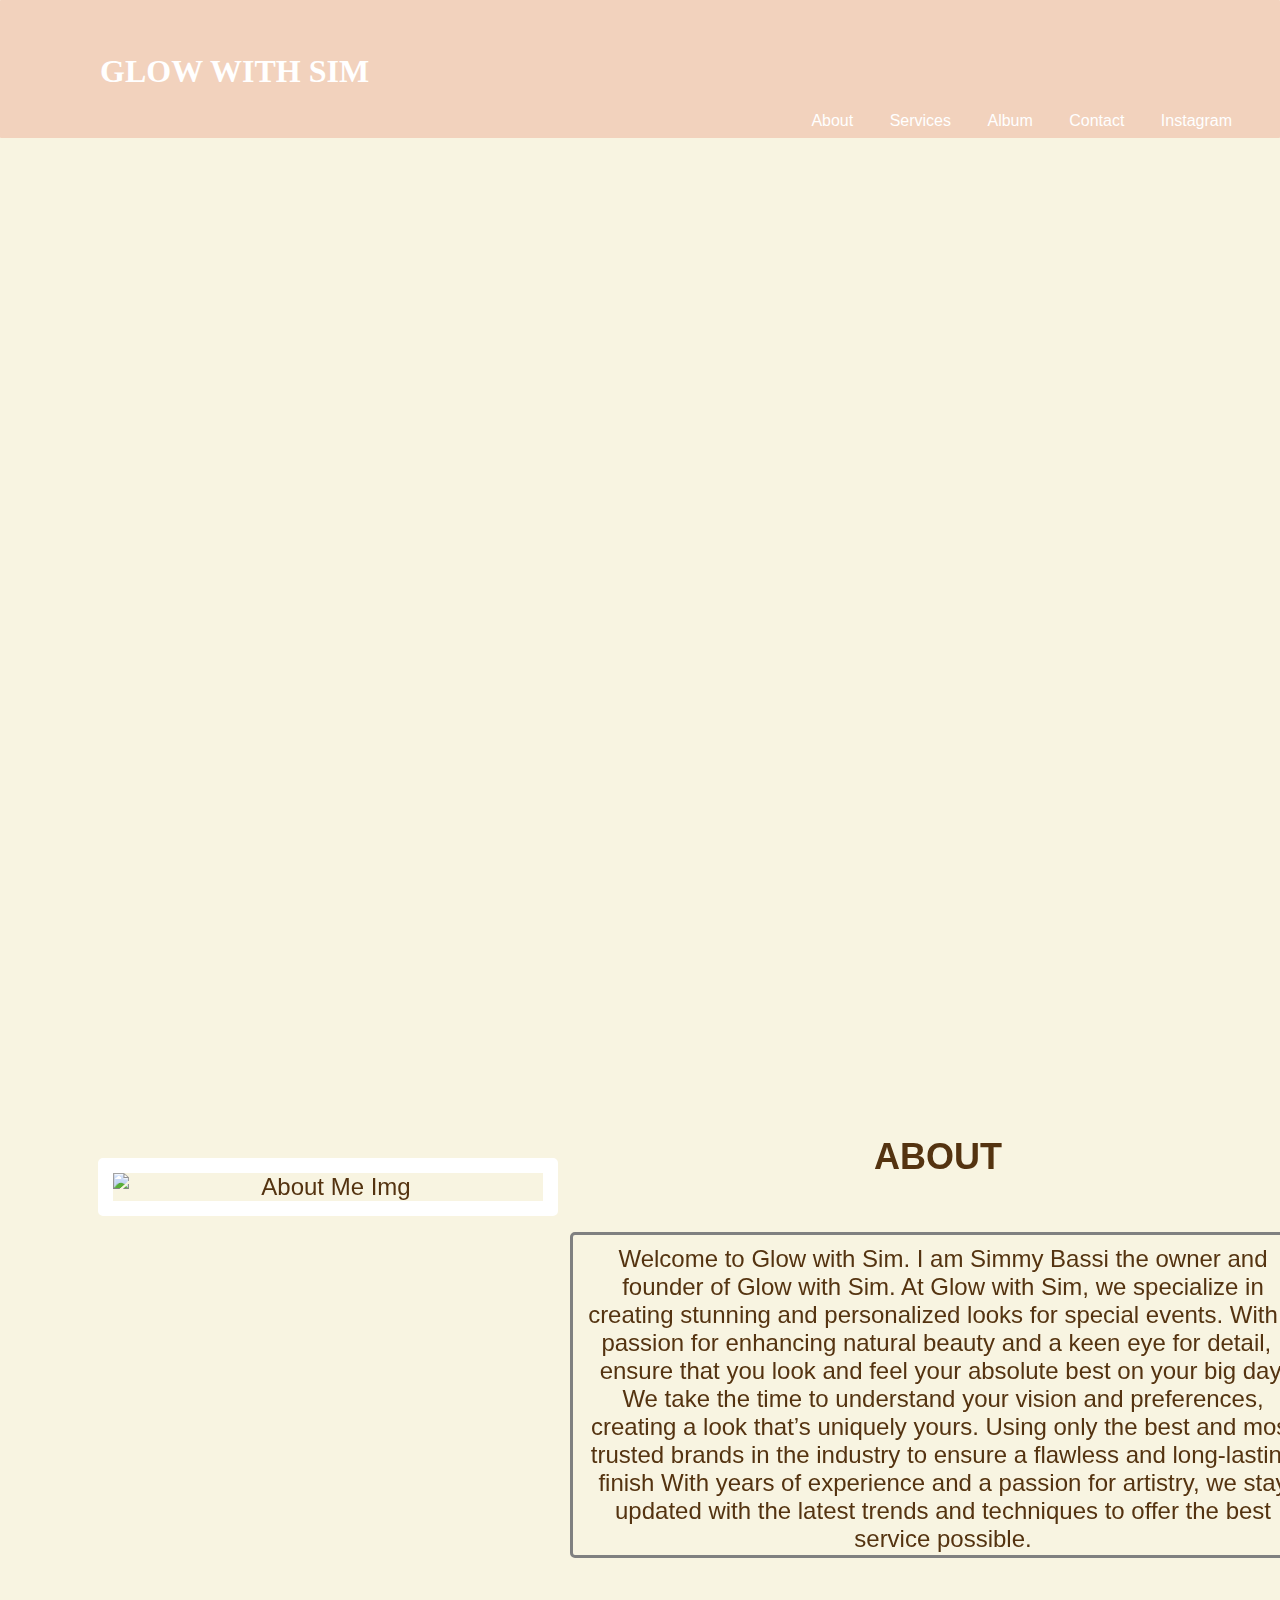
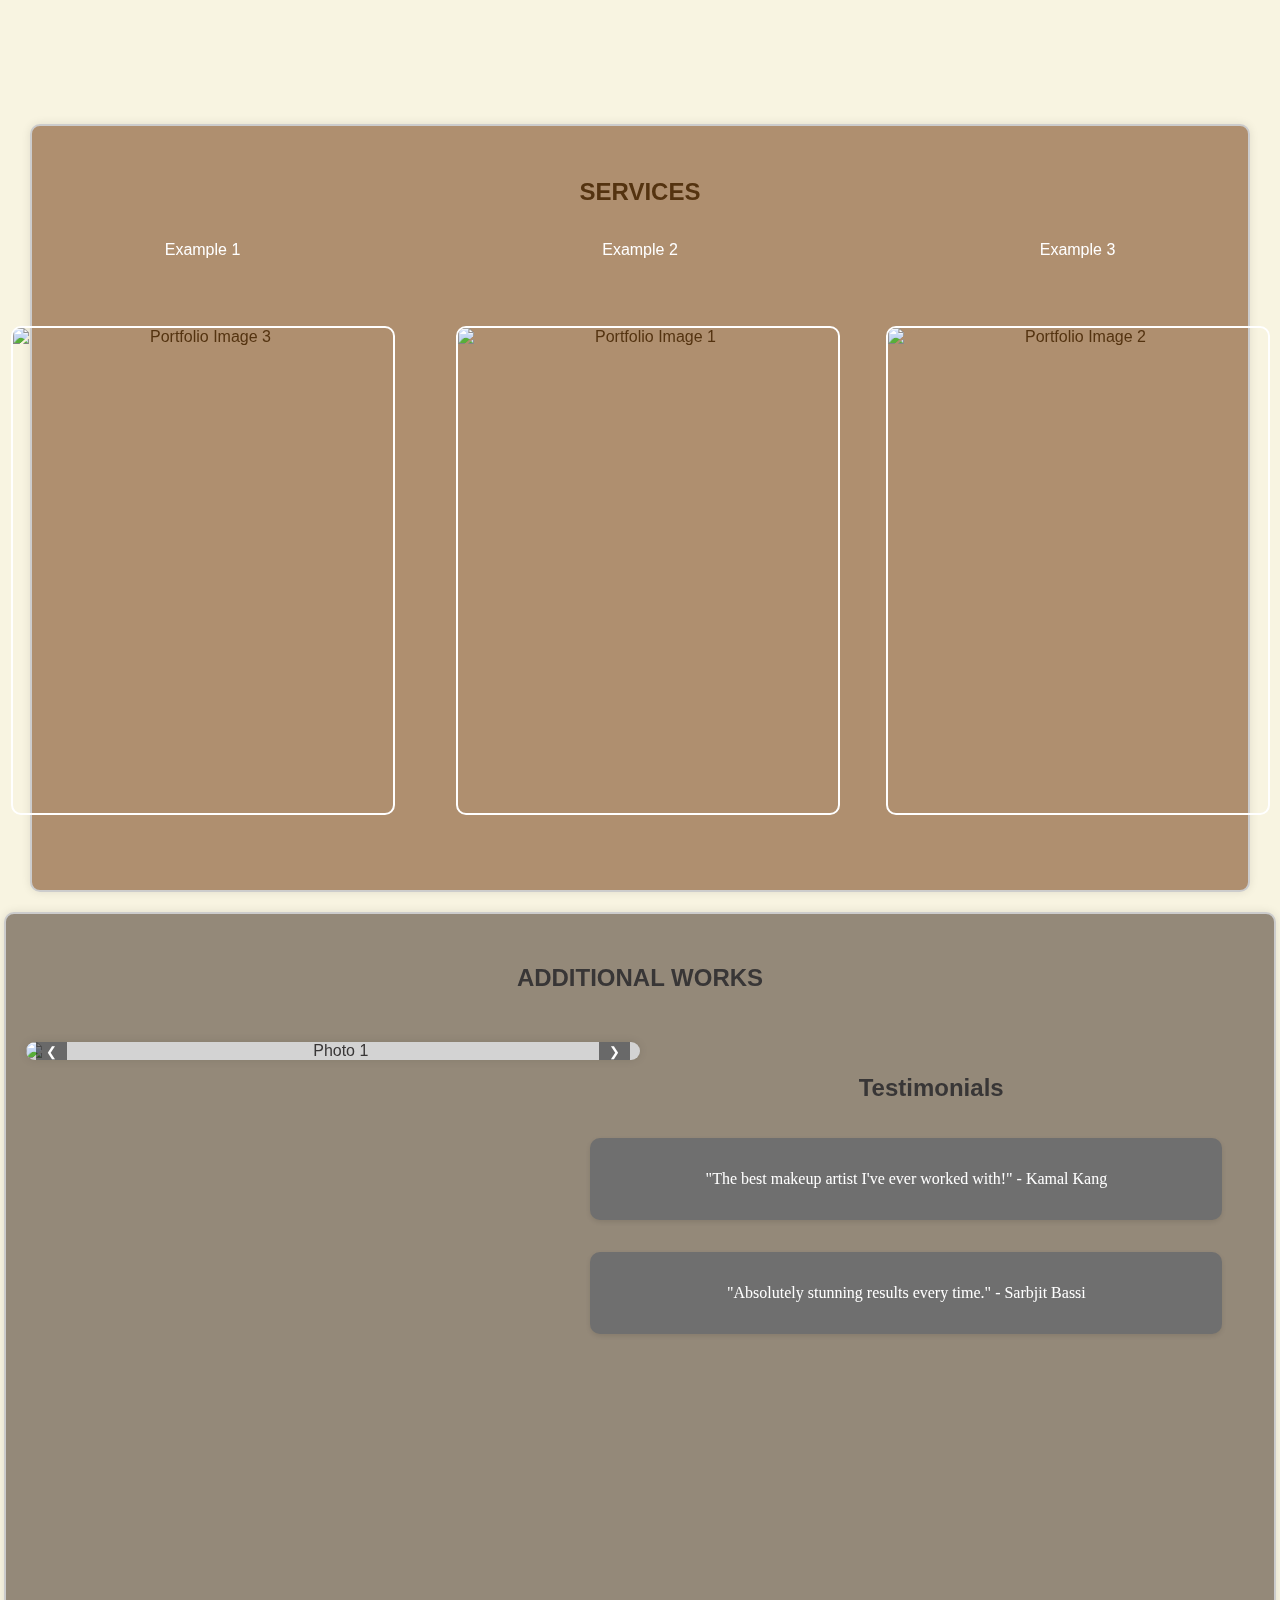
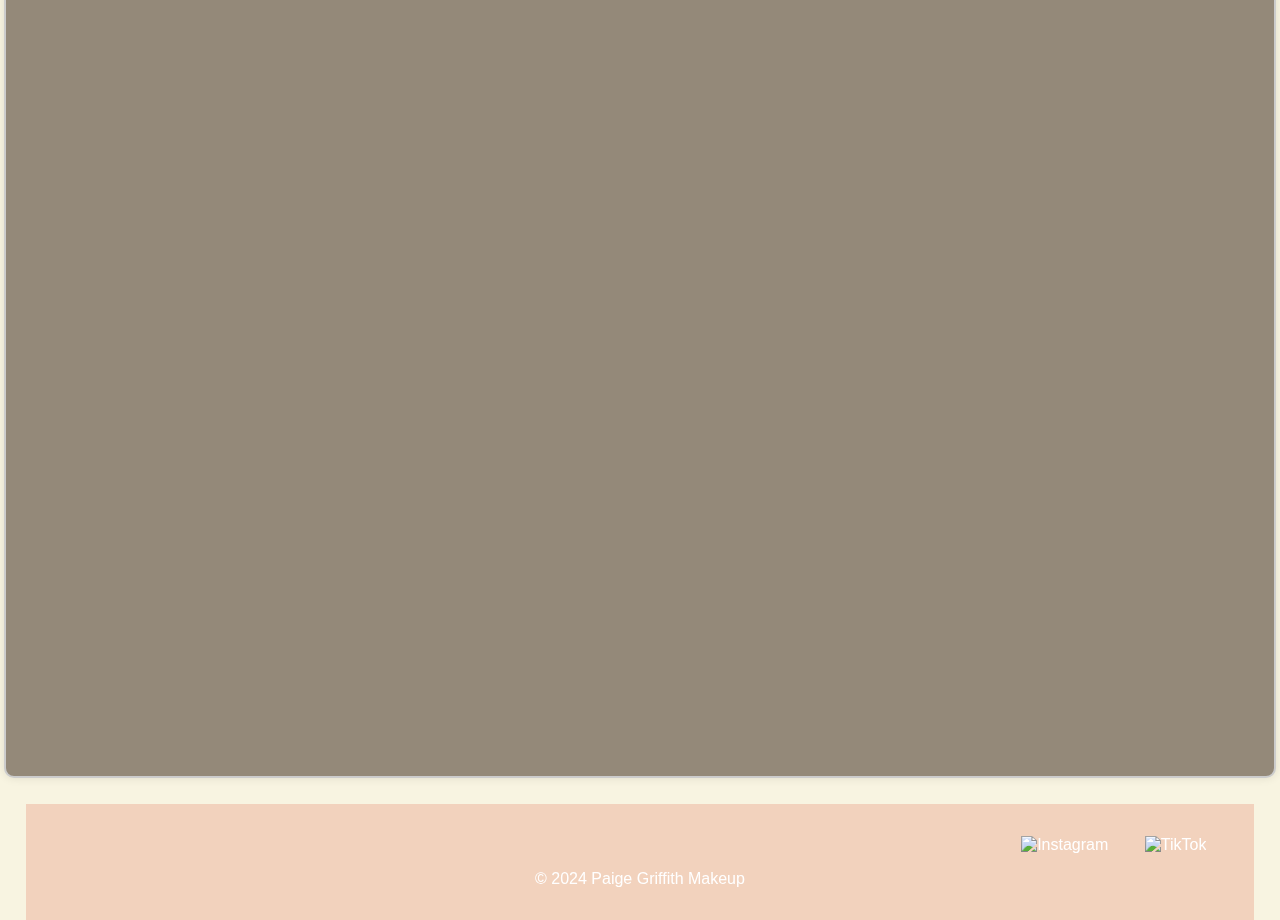
==== index.html @ 6a046920 "Add files via upload" ====
<!DOCTYPE html>
<html lang="en">
<head>
    <meta charset="UTF-8">
    <meta name="viewport" content="width=device-width, initial-scale=1.0">
    <title>GLOW WITH SIM</title>
    <link rel="stylesheet" href="styles.css">

</head>
<body>
    <header>
        <header class="sticky-header">
        <h1 class="header-text">GLOW WITH SIM</h1>
        <nav>
            <ul>
                <li><a href="#about">About</a></li>
                <li><a href="#portfolio">Services</a></li>
                <li><a href="#Album">Album</a></li>
                <li><a href="#contact">Contact</a></li>
                <li><a href="https://www.instagram.com/glow_with_sim?igsh=bjJ4YWV2a25ub2N1">Instagram</a></li>

            </ul>
        </nav>
    </header>
    <div class="background"></div>
    <section id="about">
        <div class="about"></div>
        <h2 class="title">ABOUT</h2>
        <img src="IMG_4478.jpg" class= "Me-image" alt="About Me Img">
        <p class="outline-box">Welcome to Glow with Sim. I am Simmy Bassi the owner and founder of Glow with Sim.
             At Glow with Sim, we specialize in creating stunning and personalized looks for 
             special events. With a passion for enhancing natural beauty and a keen eye for 
             detail, I ensure that you look and feel your absolute best on your big day. 
             We take the time to understand your vision and preferences, creating a look that’s 
             uniquely yours. Using only the best and most trusted brands in the industry to 
             ensure a flawless and long-lasting finish With years of experience and a passion 
             for artistry, we stay updated with the latest trends and techniques to offer the 
             best service possible. </p>
    </section>
    </section>
    <section id="portfolio">
        <h2 class="portfolio-text">SERVICES</h2>
        <div class="gallery">
            <div class="image-container">
            <img src="IMG_4476.jpg" Class= "portfolio-images-3" alt="Portfolio Image 3">
            <div class="overlay-text">Example 1</div>
            </div>
            <div class="image-container">
            <img src="/Users/sukhreetbassi/Pictures/Photos Library.photoslibrary/resources/renders/5/536D0361-6758-48A8-9AF7-FC2E2B9345D6_1_201_a.jpeg" Class= "portfolio-images-1" alt="Portfolio Image 1">
            <div class="overlay-text">Example 2</div>
            </div>
            <div class="image-container">
            <img src="IMG_4966.jpg" Class= "portfolio-images-2" alt="Portfolio Image 2">
            <div class="overlay-text">Example 3</div>
            </div>
         </div>   
        </section>
 <section id="Album"> 
    <h2 class= "album-text">ADDITIONAL WORKS</h2>
    <div class="slider">
        <div class="slides">
          <div class="slide"><img src="IMG_2303.jpg" alt="Photo 1"></div>
          <div class="slide"><img src="IMG_4101.jpg" alt="Photo 2"></div>
          <div class="slide"><img src="IMG_4480 (1).jpg" alt="Photo 3"></div>
          <div class="slide"><img src="IMG_4481.jpg" alt="Photo 4"></div>
          <div class="slide"><img src="IMG_5401.jpg" alt="Photo 5"></div>
        </div>
        <button class="prev" id="prevBtn">&#10094;</button>
        <button class="next" id="nextBtn">&#10095;</button>
      </div>
      <section>
        <h2>Testimonials</h2>
        <div class="testimonial">
            <p>"The best makeup artist I've ever worked with!" - Kamal Kang</p>
        </div>
        <div class="testimonial">
            <p>"Absolutely stunning results every time." - Sarbjit Bassi</p>

      </section> 

      <script src="script.js"></script>
    <footer>
        <nav>
            <ul>
                 <li><a href="https://www.instagram.com/glow_with_sim/?igsh=bjJ4YWV2a25ub2N1"><img src="Instagram_icon.png.webp" class="social-img" alt="Instagram"></a></li>
                 <li><a href="https://www.tiktok.com/@bassisimmy?lang=en"><img src="tiktok-icon-free-png.webp" class="social-img" alt="TikTok"></a></li>
                </ul>
             </nav>
        <p>&copy; 2024 Paige Griffith Makeup</p>
    </footer>
</body>
</html>
---- styles.css ----
#about {
    padding: 2em; 
    color: #543310;
    width: 100%; 
    margin: 20px auto;
    height: 550px;
    text-align: center;
    font-size: 24px;
}
.title{
    margin-left: 500px;

}


    .Me-image {
        float: LEFT;
        width: 430px; 
        height: auto; 
        border: 15px solid #FFF; 
        border-radius: 5px; 
        margin-left: 50px;
        margin-top: -50px;
        margin-bottom: 10px;
}
body {
    font-family: Arial, sans-serif;
    margin: 0;
    padding: 0;
    box-sizing: border-box;
    background-color: #F8F4E1;
}

header {
    background-color: #F2D2BD;
    color: white; 
    text-align: left;
    position: left; 
    position: sticky;
    top: 0;
    padding: 1em 0;
    height: 90px; 
    z-index: 100; 
    border-radius: 1px; 
}
sticky-header {
    position: -webkit-sticky; 
    position: sticky;
    top: 0;
    z-index: 1000; 
}
header nav {
    text-align: right; 
    padding-right: 2em; 
    margin-top: 0em;
}
nav ul {
    list-style: none;
    padding: 0;
    justify-content: flex-end; 
    gap: 1em; 
    position: right;
    top: -1em; 
}
nav ul li {
    display: inline;
    margin: 0 1em;
}

nav ul li a {
    color: white;
    text-decoration: none;
}

section {
    padding: 2em;
    text-align: center;
}

.gallery {
    display: flex;
    justify-content: center;
    gap: 1em;
}

form {
    display: flex;
    flex-direction: column;
    align-items: center;
}

form label {
    margin-top: 1em;
}

form input, form textarea {
    width: 100%;
    max-width: 500px;
    padding: 0.5em;
    margin-top: 0.5em;
}

form button {
    margin-top: 1em;
    padding: 0.5em 2em;
}

footer {
    background-color: #F2D2BD;
    color: white;
    text-align: center;
    padding: 1em 0;
    margin-top: 1250px;
    width: 100%;
    
}
.portfolio-images-1{
    width: 30%; 
    height: 485px; 
    border: 2px solid #FFF; 
    border-radius: 10px; 
    margin-left: 15px;
    margin-top: 90px;
    position: relative;
    display: inline-block;
    display: block;

}
.portfolio-images-2{
    width: 30%; 
    height: 485px; 
    border: 2px solid #FFF; 
    border-radius: 10px; 
    margin: 10px;
    margin-top: 90px;
    position: relative;
    display: inline-block;
    display: block;
}
.portfolio-images-3{
    width: 30%; 
    height: 485px; 
    border: 2px solid #FFF; 
    border-radius: 10px; 
    margin: 10px;
    margin-top: 90px;
    position: relative;
    display: inline-block;
    display: block;
}
#portfolio{
    background-color: #AF8F6F; 
    padding: 2em; 
    color: #543310;
    border-radius: 10px; 
    box-shadow: 0 0 10px rgba(0, 0, 0, 0.1); 
    border: 2px solid #ccc; 
    margin-top: 10%;
    width: 90%; 
    height: 700px;
    padding: 20px; 
    padding: 2em; 
    margin: 20px auto;
}
.portfolio-text{
    text-align: center;
    font-family: 'Arial', sans-serif;
    
}  
.p-text{
    display: inline;
    align-items: center;
}

.header-text{
    margin-left: 100px;
}
.slider {
    float: left;
    width: 50%;
    height: 900px;
    margin: 20px auto;
    overflow: hidden;
    border-radius: 10px;
    box-shadow: 0 0 10px rgba(0, 0, 0, 0.1); 
    margin: 100px;

  }
  
.slides {
    display: flex;
    transition: transform 0.5s ease-in-out;
}
  
.slide {
    min-width: 100%;
    box-sizing: border-box;
    background-color: lightgray;
}
  
.slide img {
    width: 100%;
    height: 100%;
    object-fit: cover;
    display: block;
}
  
.prev, .next {
    position: absolute;
    top: 50%;
    transform: translateY(-50%);
    background-color: rgba(0, 0, 0, 0.5);
    color: white;
    border: none;
    padding: 10px;
    cursor: pointer;
    z-index: 1;
}
  
.prev {
    left: 10px;
}
  
.next {
    right: 10px;
 }
 #Album{
    background-color: #948979; 
    padding: 2em; 
    color: #383636;
    width: 96%; 
    margin: 20px auto;
    padding: 20px; 
    border: 2px solid #ccc; 
    border-radius: 10px; 
    box-shadow: 0 0 10px rgba(0, 0, 0, 0.1); 
    height: 1580%;
    background-image: url(So\ lovely.jpeg);
 }
 #contact{
    background-color: #948979; 
    padding: 2em; 
    color: #543310;
    width: 50%; 
    margin: 20px auto;
    padding: 20px; 
    border: 2px solid #ccc; 
    border-radius: 10px; 
    box-shadow: 0 0 10px rgba(0, 0, 0, 0.1); 
    height: 150%;
 }
.header-text{
    size: 300px;
    font-family: Georgia, 'Times New Roman', Times, serif;
}
.album-text{
    size: 500px;
    padding: 10px;
}
.social-img{
    display: inline;
    width: 50px;
    height: auto;
}
.slider {
    position: relative;
    width: 50%;
    height: auto;
    margin: 20px auto;
    overflow: hidden;
    border-radius: 10px;
    box-shadow: 0 0 10px rgba(0, 0, 0, 0.1);
  }
  

.testimonial {
    background-color: #6f6f6f;
    padding: 1rem;
    margin: 1rem auto;
    width: 80%;
    max-width: 600px;
    border-radius: 10px;
    box-shadow: 0 2px 5px rgba(0, 0, 0, 0.1);
    color: #FFF;
    font-family: Georgia, 'Times New Roman', Times, serif;
    float: right;
}
.background {
    background-image: url('Glow-withSim.png');
    background-size: cover;
    background-attachment: fixed;
    background-position: center;
    height: 100vh;
    position: relative;
}
.about-p{
    container: 10%;
    font-size: larger;
}
.outline-box {
    border: 2px solid black; 
    padding: 10px; /* Space between the border and the text */
    display: inline-block; /* Ensures the border fits tightly around the text */
    border-radius: 5px; /* Optional: Rounds the corners of the border */
    width: 720px; /* Fixed width */
    height: 300px; /* Fixed height */
    border: 3px solid grey; /* Optional: Border around the box */
    padding: 10px; /* Space between the border and the text */
    overflow:hidden;
    word-wrap: break-word; /* Ensures words break and wrap to the next line */
    overflow-wrap: break-word; 
}

.outline-box-dashed {
    border: 2px dashed black;
}

.outline-box-rounded {
    border: 2px solid black;
    border-radius: 10px;
}
.image-container {
    position: relative;
    display: inline-block; /* To display images in a line */
    margin: 10px; /* Optional: Space between images */
}

/* Image styling */
.image-container img {
    display: block;
    width: 380px;/* Ensure the image fits the container */
    height: 485px;
}


.image-container .overlay-text{
    position: absolute;
    top: 0; /* Position at the top of the image */
    left: 0; /* Position from the left side */
    width: 100%; /* Ensure the text overlay spans the full width of the image */
    color: white; /* Text color */
    padding: 5px; /* Space around the text */
    text-align: center; /* Center the text */
    font-size: 16px; /* Text size */
    box-sizing: border-box; /* Ensure padding is included in the element's total width and height */
}
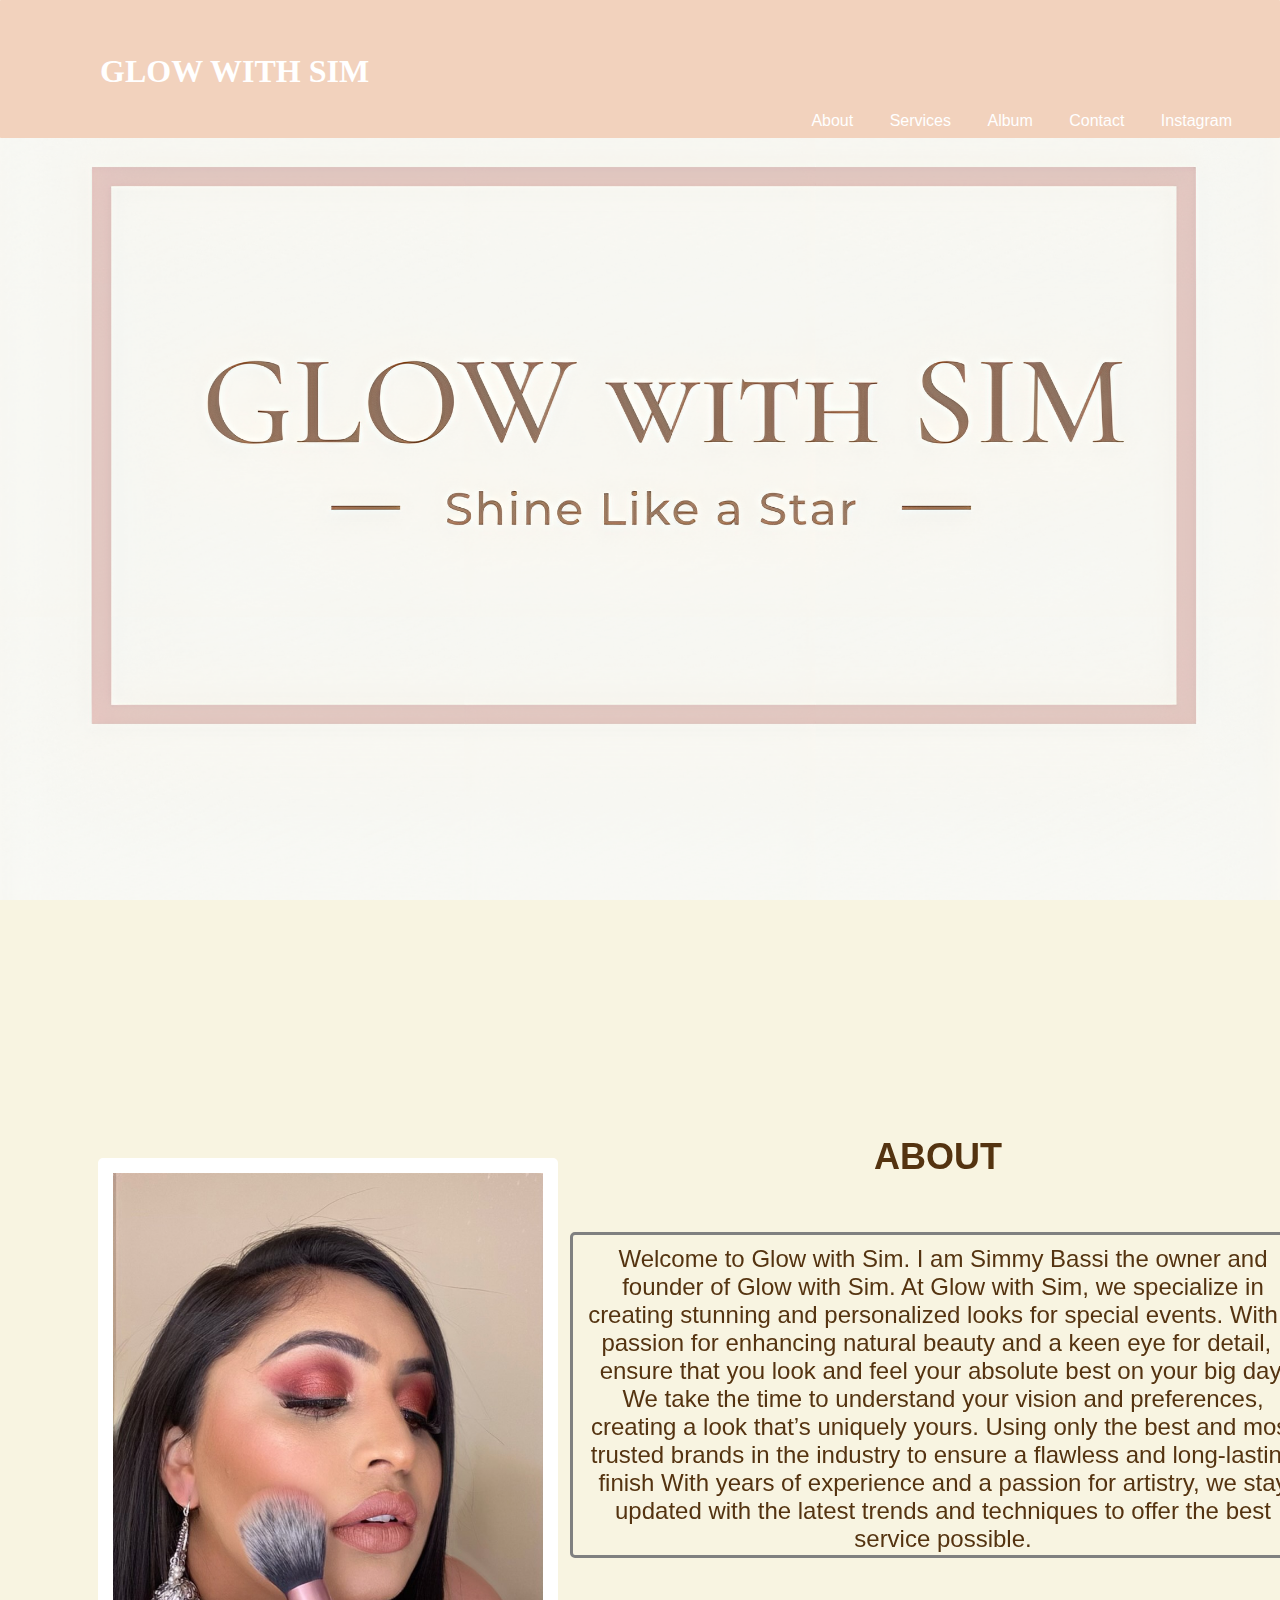
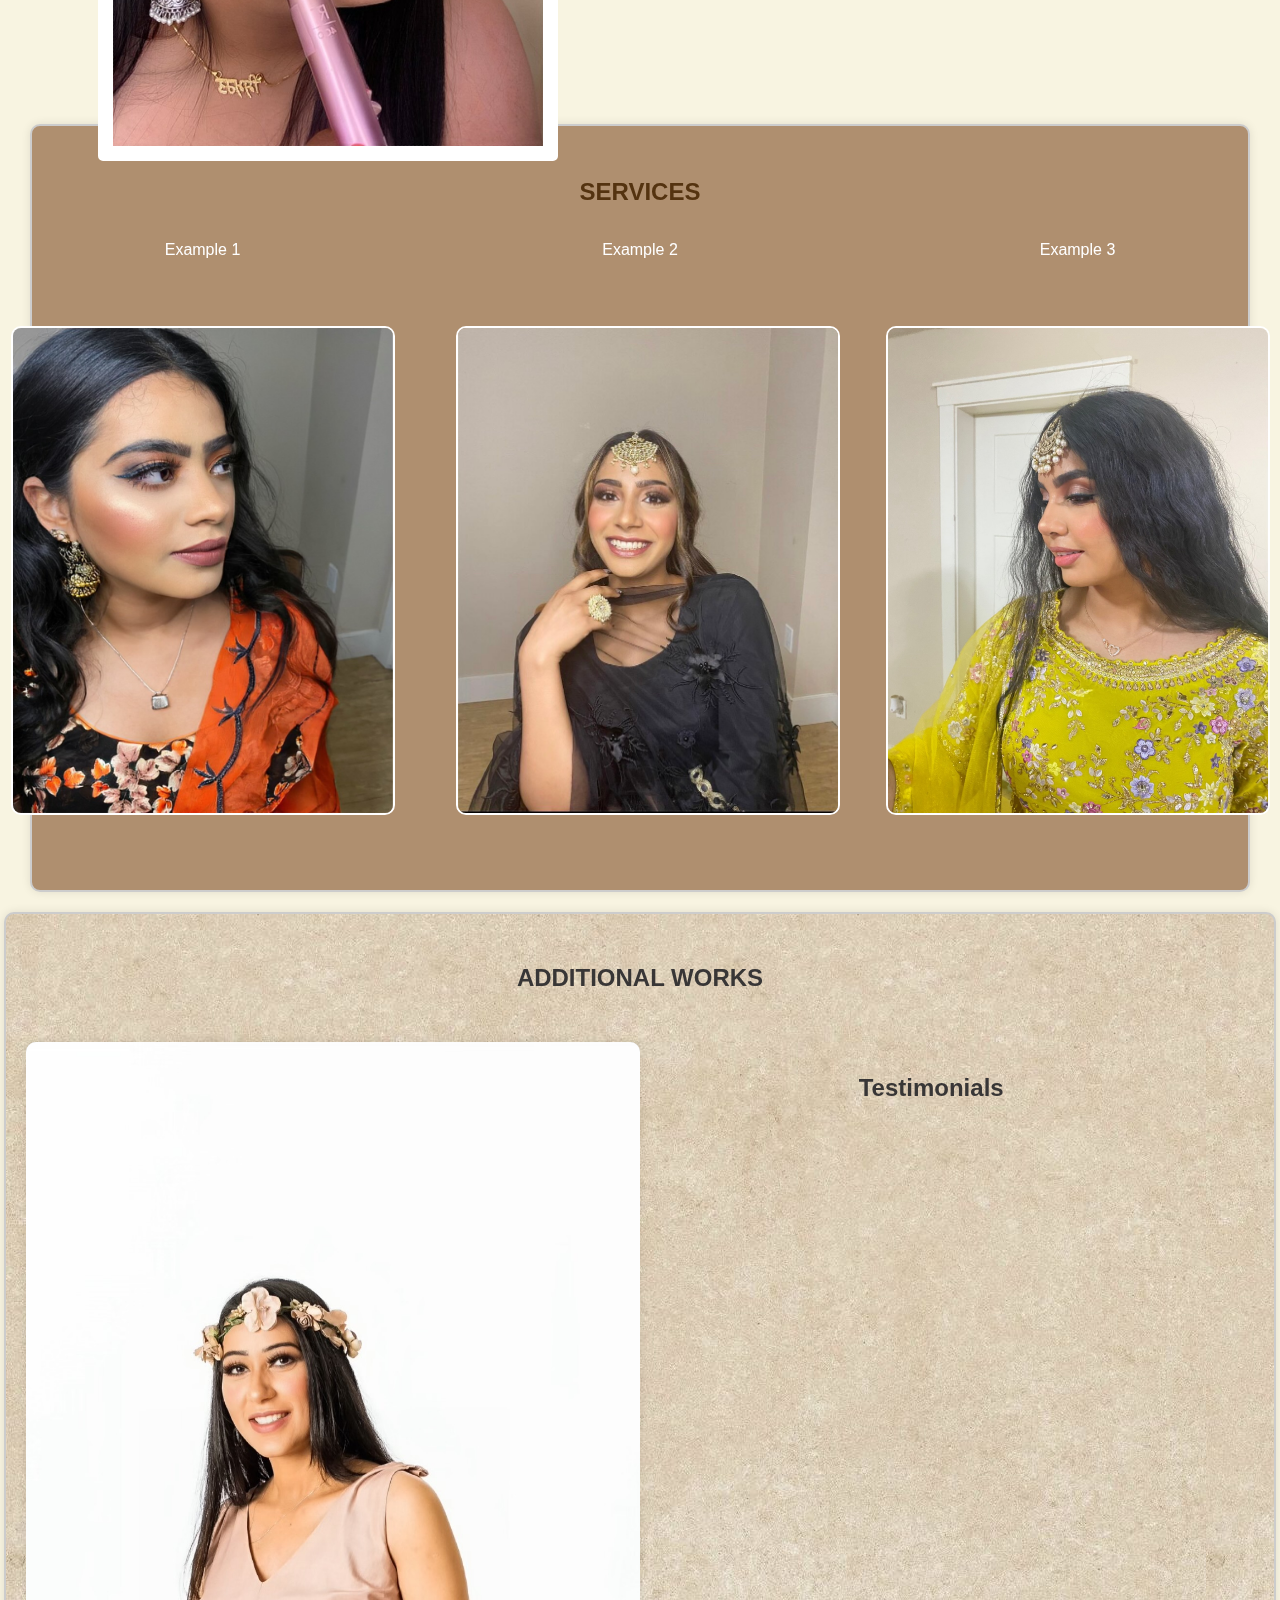
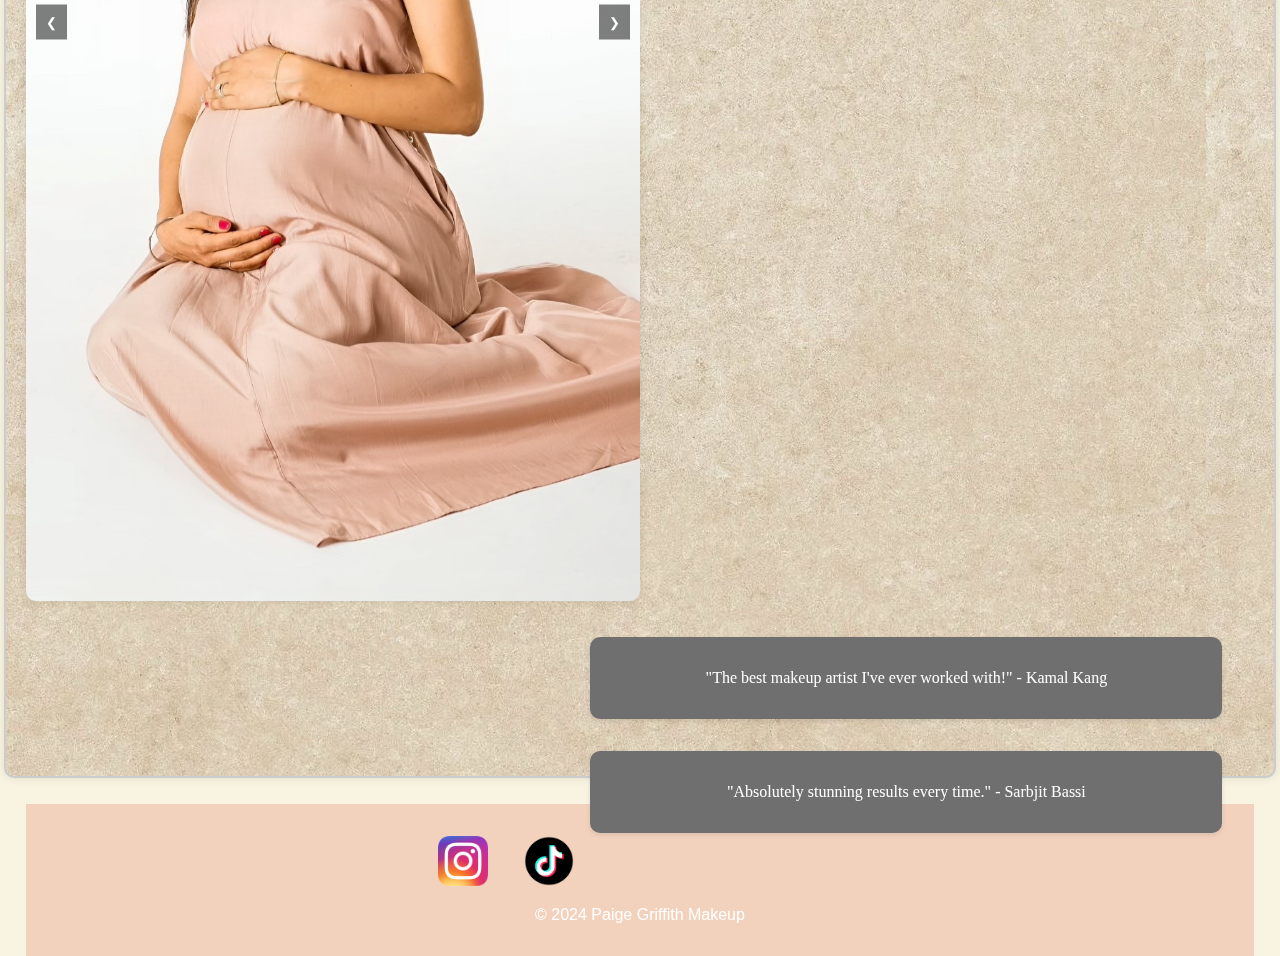
==== commit c29ffb59: "Update index.html" ====
--- a/index.html
+++ b/index.html
@@ -46,7 +46,7 @@
             <div class="overlay-text">Example 1</div>
             </div>
             <div class="image-container">
-            <img src="/Users/sukhreetbassi/Pictures/Photos Library.photoslibrary/resources/renders/5/536D0361-6758-48A8-9AF7-FC2E2B9345D6_1_201_a.jpeg" Class= "portfolio-images-1" alt="Portfolio Image 1">
+            <img src="IMG_1286.jpg" Class= "portfolio-images-1" alt="Portfolio Image 1">
             <div class="overlay-text">Example 2</div>
             </div>
             <div class="image-container">
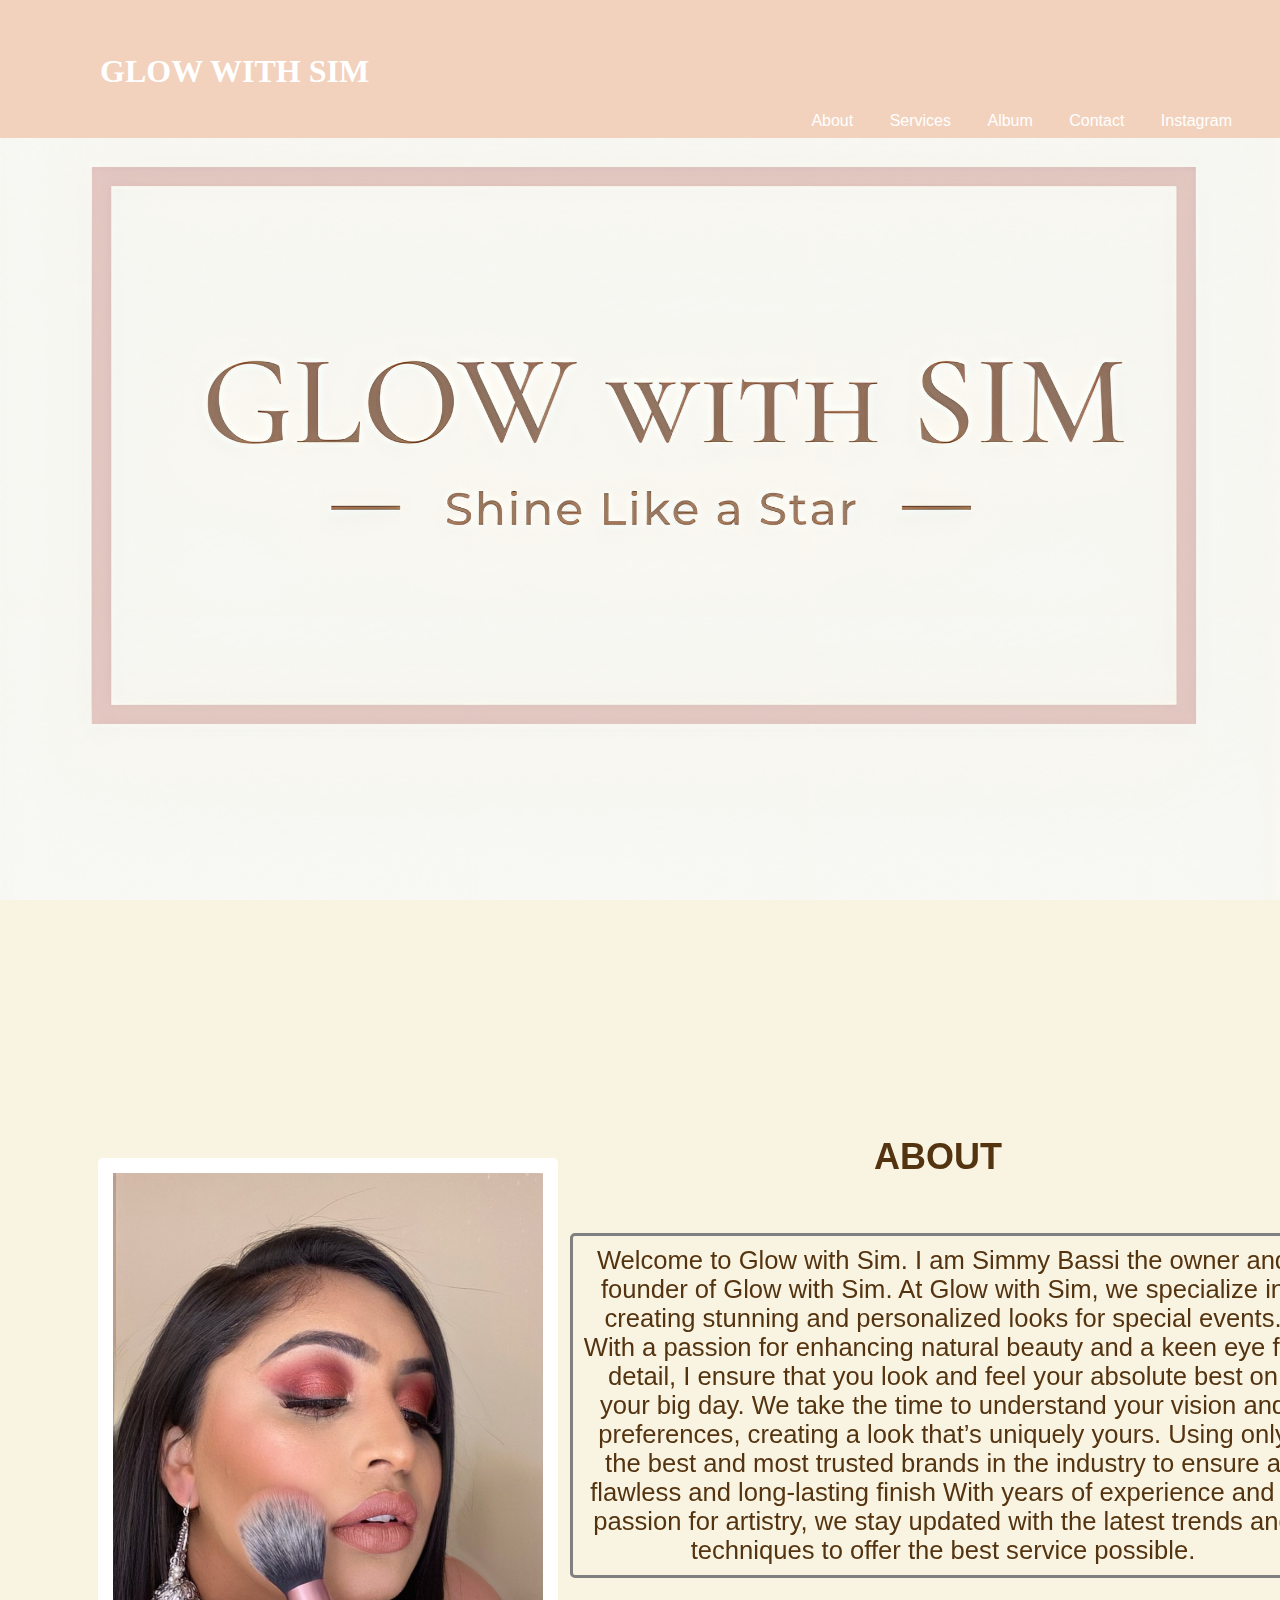
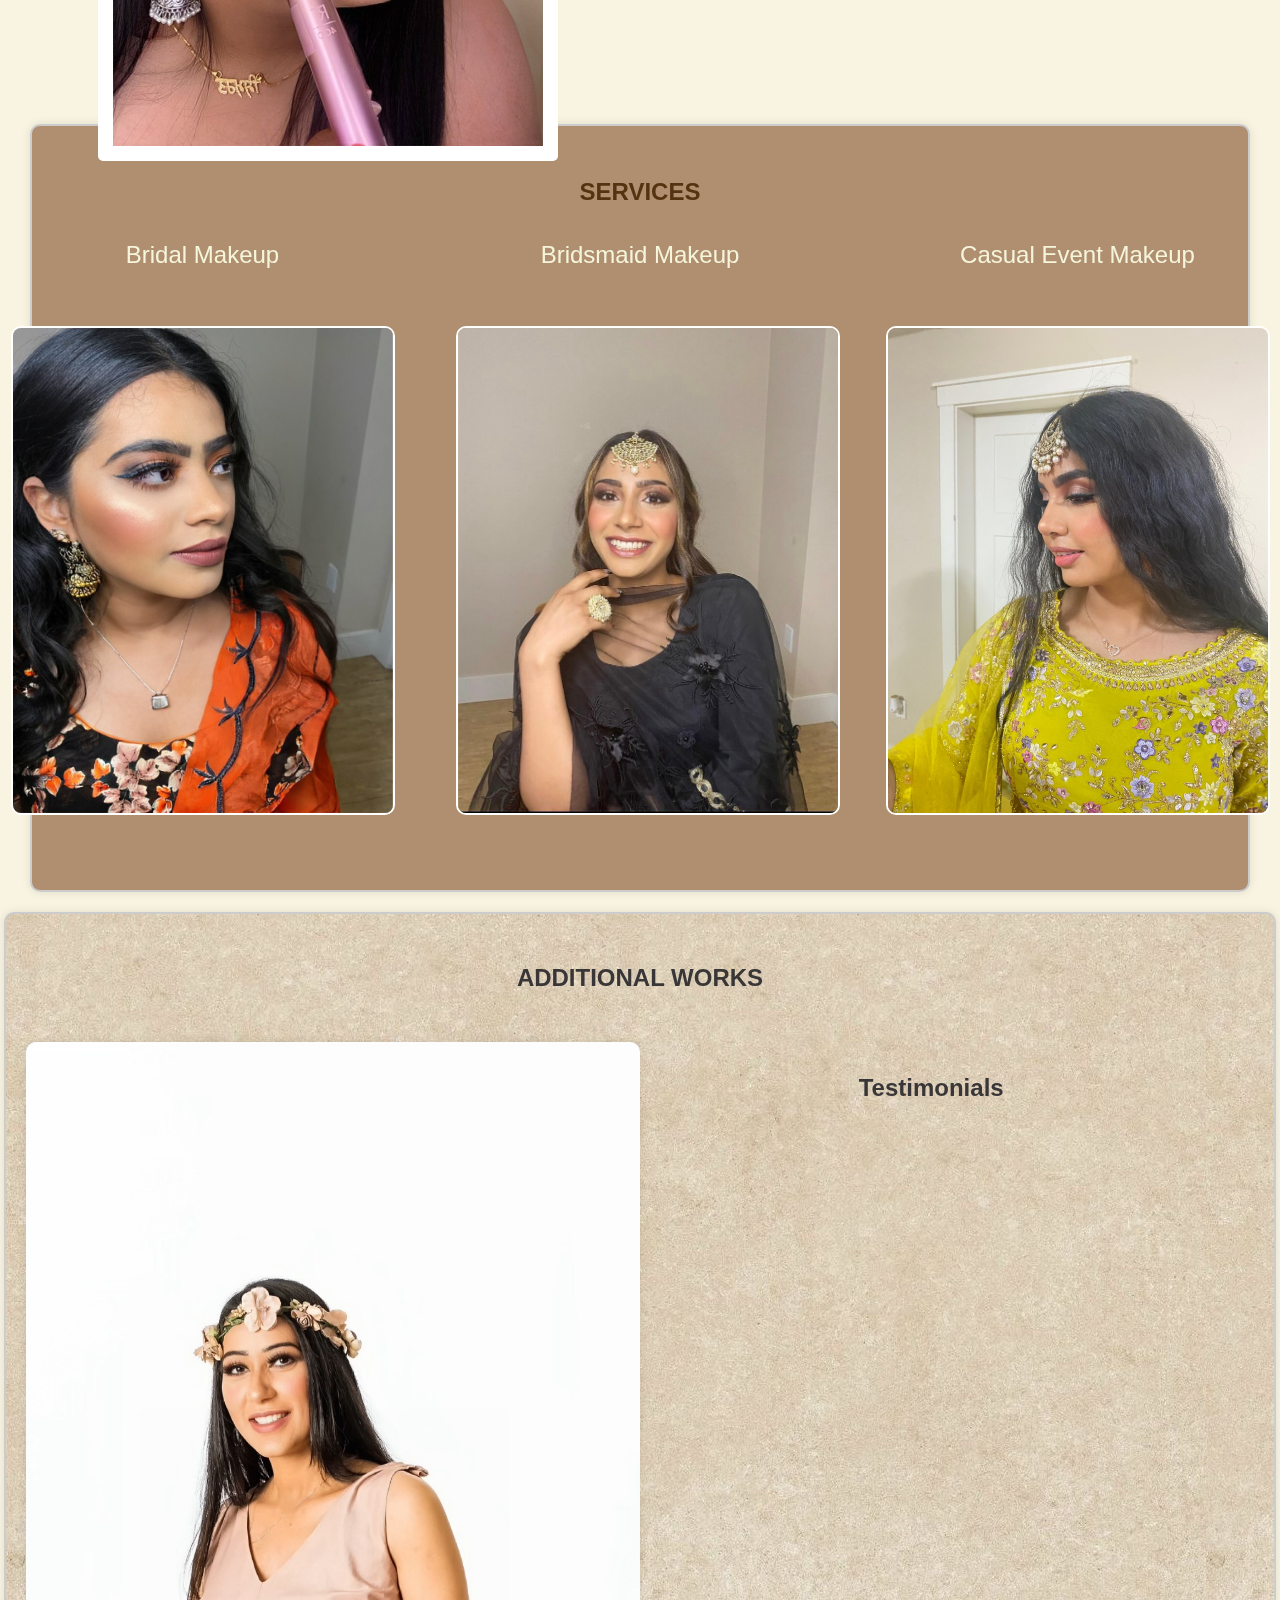
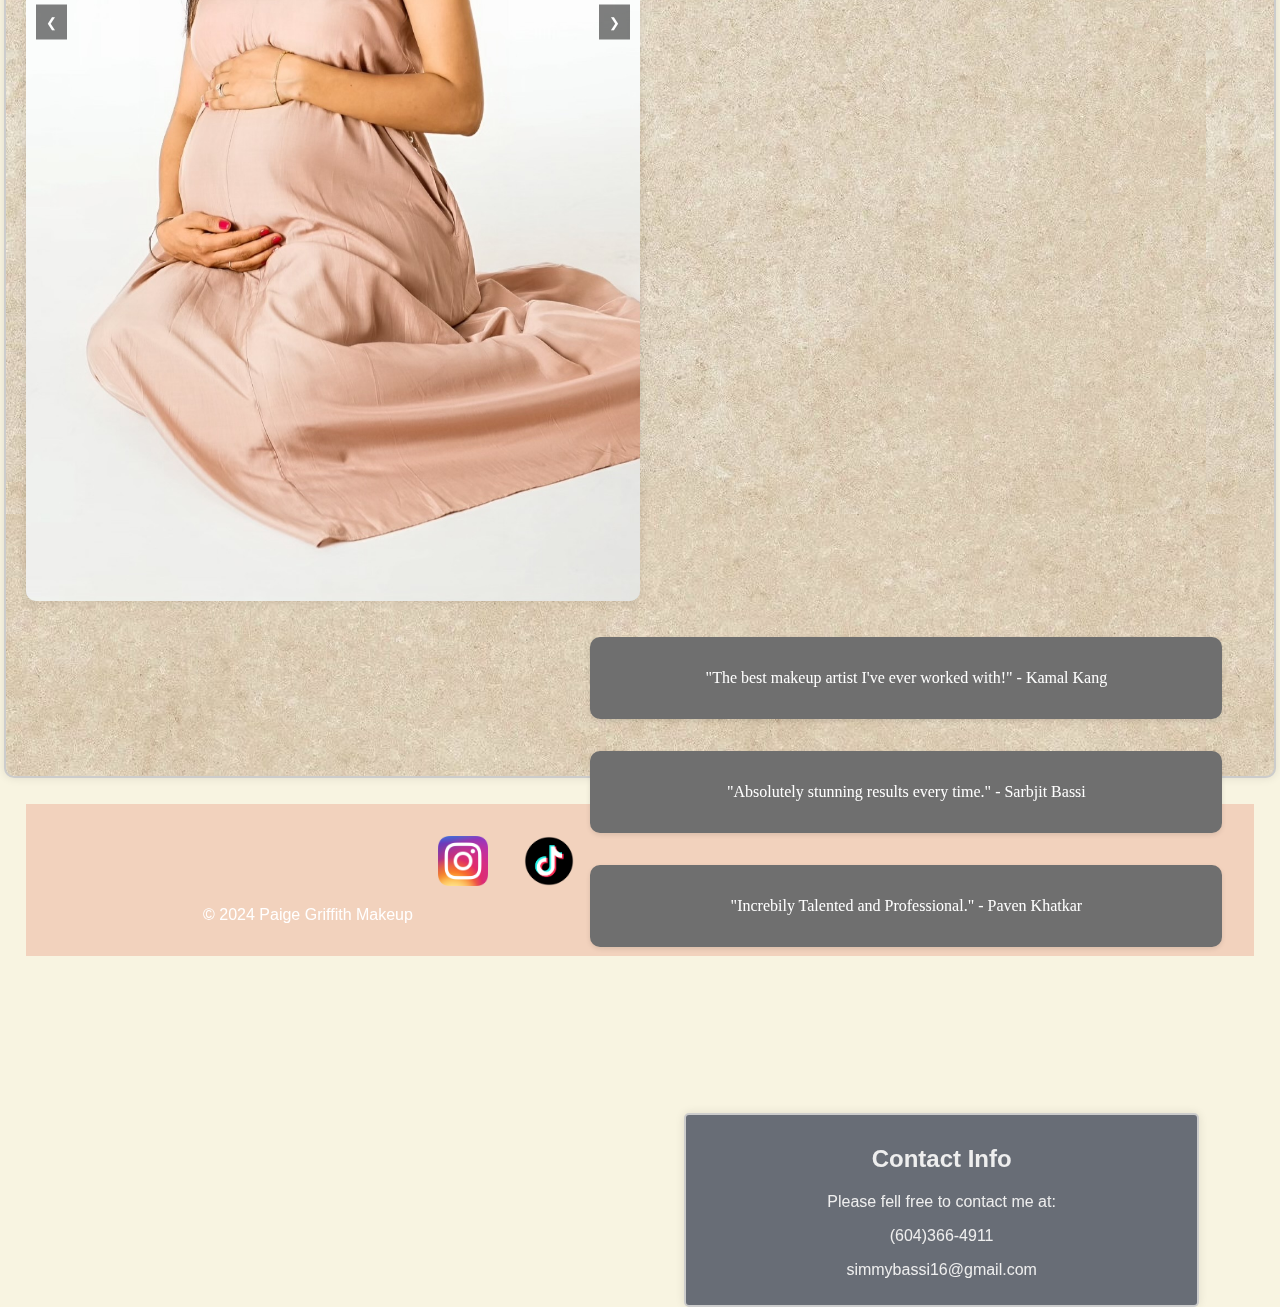
==== commit daf0eb59: "Add files via upload" ====
--- a/index.html
+++ b/index.html
@@ -16,7 +16,7 @@
                 <li><a href="#about">About</a></li>
                 <li><a href="#portfolio">Services</a></li>
                 <li><a href="#Album">Album</a></li>
-                <li><a href="#contact">Contact</a></li>
+                <li><a href="#Contact">Contact</a></li>
                 <li><a href="https://www.instagram.com/glow_with_sim?igsh=bjJ4YWV2a25ub2N1">Instagram</a></li>
 
             </ul>
@@ -26,7 +26,11 @@
     <section id="about">
         <div class="about"></div>
         <h2 class="title">ABOUT</h2>
-        <img src="IMG_4478.jpg" class= "Me-image" alt="About Me Img">
+        <img src="IMG_4478.jpg" 
+        class= "Me-image" 
+        alt="About Me Img"
+        sizes="(max-width: 768px) 100vw, (min-width: 769px) and (max-width: 1024px) 50vw, 33vw"
+>
         <p class="outline-box">Welcome to Glow with Sim. I am Simmy Bassi the owner and founder of Glow with Sim.
              At Glow with Sim, we specialize in creating stunning and personalized looks for 
              special events. With a passion for enhancing natural beauty and a keen eye for 
@@ -43,15 +47,15 @@
         <div class="gallery">
             <div class="image-container">
             <img src="IMG_4476.jpg" Class= "portfolio-images-3" alt="Portfolio Image 3">
-            <div class="overlay-text">Example 1</div>
+            <div class="overlay-text">Bridal Makeup</div>
             </div>
             <div class="image-container">
             <img src="IMG_1286.jpg" Class= "portfolio-images-1" alt="Portfolio Image 1">
-            <div class="overlay-text">Example 2</div>
+            <div class="overlay-text">Bridsmaid Makeup</div>
             </div>
             <div class="image-container">
             <img src="IMG_4966.jpg" Class= "portfolio-images-2" alt="Portfolio Image 2">
-            <div class="overlay-text">Example 3</div>
+            <div class="overlay-text">Casual Event Makeup</div>
             </div>
          </div>   
         </section>
@@ -75,8 +79,18 @@
         </div>
         <div class="testimonial">
             <p>"Absolutely stunning results every time." - Sarbjit Bassi</p>
+        </div>
+        <div class="testimonial">
+                <p>"Increbily Talented and Professional." - Paven Khatkar</p>
+    
 
       </section> 
+      <section id="Contact">
+        <h2>Contact Info</h2>
+        <p>Please fell free to contact me at: </p>
+            <p> (604)366-4911 </p>
+            <p> simmybassi16@gmail.com </p>
+      </section>
 
       <script src="script.js"></script>
     <footer>
--- a/styles.css
+++ b/styles.css
@@ -22,6 +22,11 @@
         margin-left: 50px;
         margin-top: -50px;
         margin-bottom: 10px;
+        flex: 1 1 auto;
+        display: flex;
+        flex-wrap: wrap;
+       
+
 }
 body {
     font-family: Arial, sans-serif;
@@ -237,17 +242,20 @@
     height: 1580%;
     background-image: url(So\ lovely.jpeg);
  }
- #contact{
-    background-color: #948979; 
-    padding: 2em; 
-    color: #543310;
-    width: 50%; 
-    margin: 20px auto;
-    padding: 20px; 
+ #Contact{
+    background-color: #686D76; 
+    padding: 1rem; 
+    color: #EEEEEE;
+    width: 40%; 
+    margin-right: 55px;
+    margin-top: 150px;
+    padding: 10px ; 
     border: 2px solid #ccc; 
-    border-radius: 10px; 
+    border-radius: 5px; 
     box-shadow: 0 0 10px rgba(0, 0, 0, 0.1); 
-    height: 150%;
+    height: auto;
+    float:right;
+ 
  }
 .header-text{
     size: 300px;
@@ -299,16 +307,18 @@
 }
 .outline-box {
     border: 2px solid black; 
-    padding: 10px; /* Space between the border and the text */
-    display: inline-block; /* Ensures the border fits tightly around the text */
-    border-radius: 5px; /* Optional: Rounds the corners of the border */
-    width: 720px; /* Fixed width */
-    height: 300px; /* Fixed height */
-    border: 3px solid grey; /* Optional: Border around the box */
-    padding: 10px; /* Space between the border and the text */
+    padding: 10px; 
+    display: inline-block; 
+    border-radius: 5px; 
+    width: 720px; 
+    height: 300px; 
+    border: 3px solid grey; 
+    padding: 10px; 
     overflow:hidden;
-    word-wrap: break-word; /* Ensures words break and wrap to the next line */
+    word-wrap: break-word; 
     overflow-wrap: break-word; 
+    font-size: 2vw;
+    height: auto;
 }
 
 .outline-box-dashed {
@@ -321,26 +331,52 @@
 }
 .image-container {
     position: relative;
-    display: inline-block; /* To display images in a line */
-    margin: 10px; /* Optional: Space between images */
-}
-
+    display: inline-block; 
+    margin: 10px;
+}
 /* Image styling */
 .image-container img {
     display: block;
-    width: 380px;/* Ensure the image fits the container */
+    width: 380px;
     height: 485px;
 }
 
 
 .image-container .overlay-text{
     position: absolute;
-    top: 0; /* Position at the top of the image */
-    left: 0; /* Position from the left side */
-    width: 100%; /* Ensure the text overlay spans the full width of the image */
-    color: white; /* Text color */
-    padding: 5px; /* Space around the text */
-    text-align: center; /* Center the text */
-    font-size: 16px; /* Text size */
-    box-sizing: border-box; /* Ensure padding is included in the element's total width and height */
+    top: 0; 
+    left: 0; 
+    width: 100%; 
+    color: beige; 
+    padding: 5px; 
+    text-align: center;
+    font-size: 24px; 
+    box-sizing: border-box; 
+    font-weight: 200;
+}
+
+@media (max-width: 600px) {
+    nav ul {
+        flex-direction: column;
+    }
+
+    nav li {
+        flex: none;
+    }
+}
+@media (max-width: 768px) {
+    body {
+        font-size: 16px;
+    }
+}
+
+
+@media (max-width: 480px) {
+    body {
+        font-size: 14px;
+    }
+
+    header, nav, main, footer {
+        padding: 10px;
+    }
 }